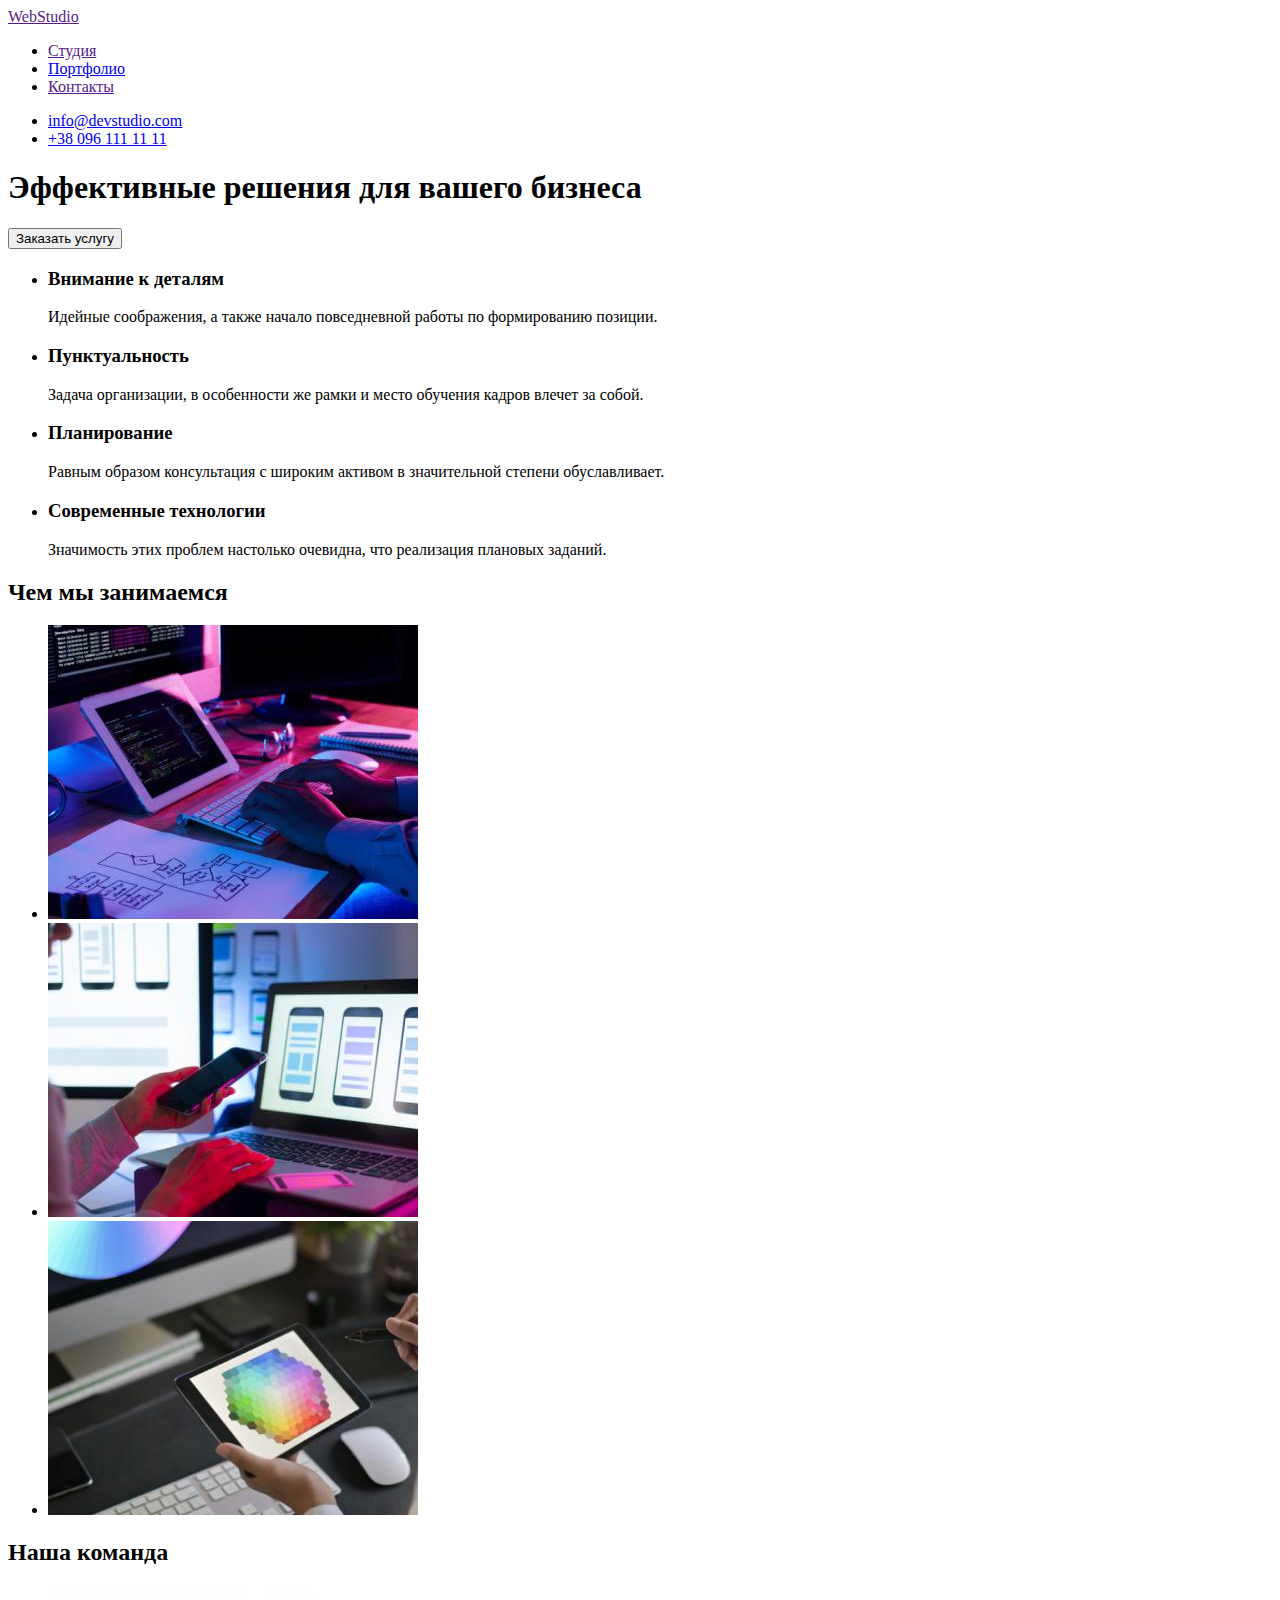
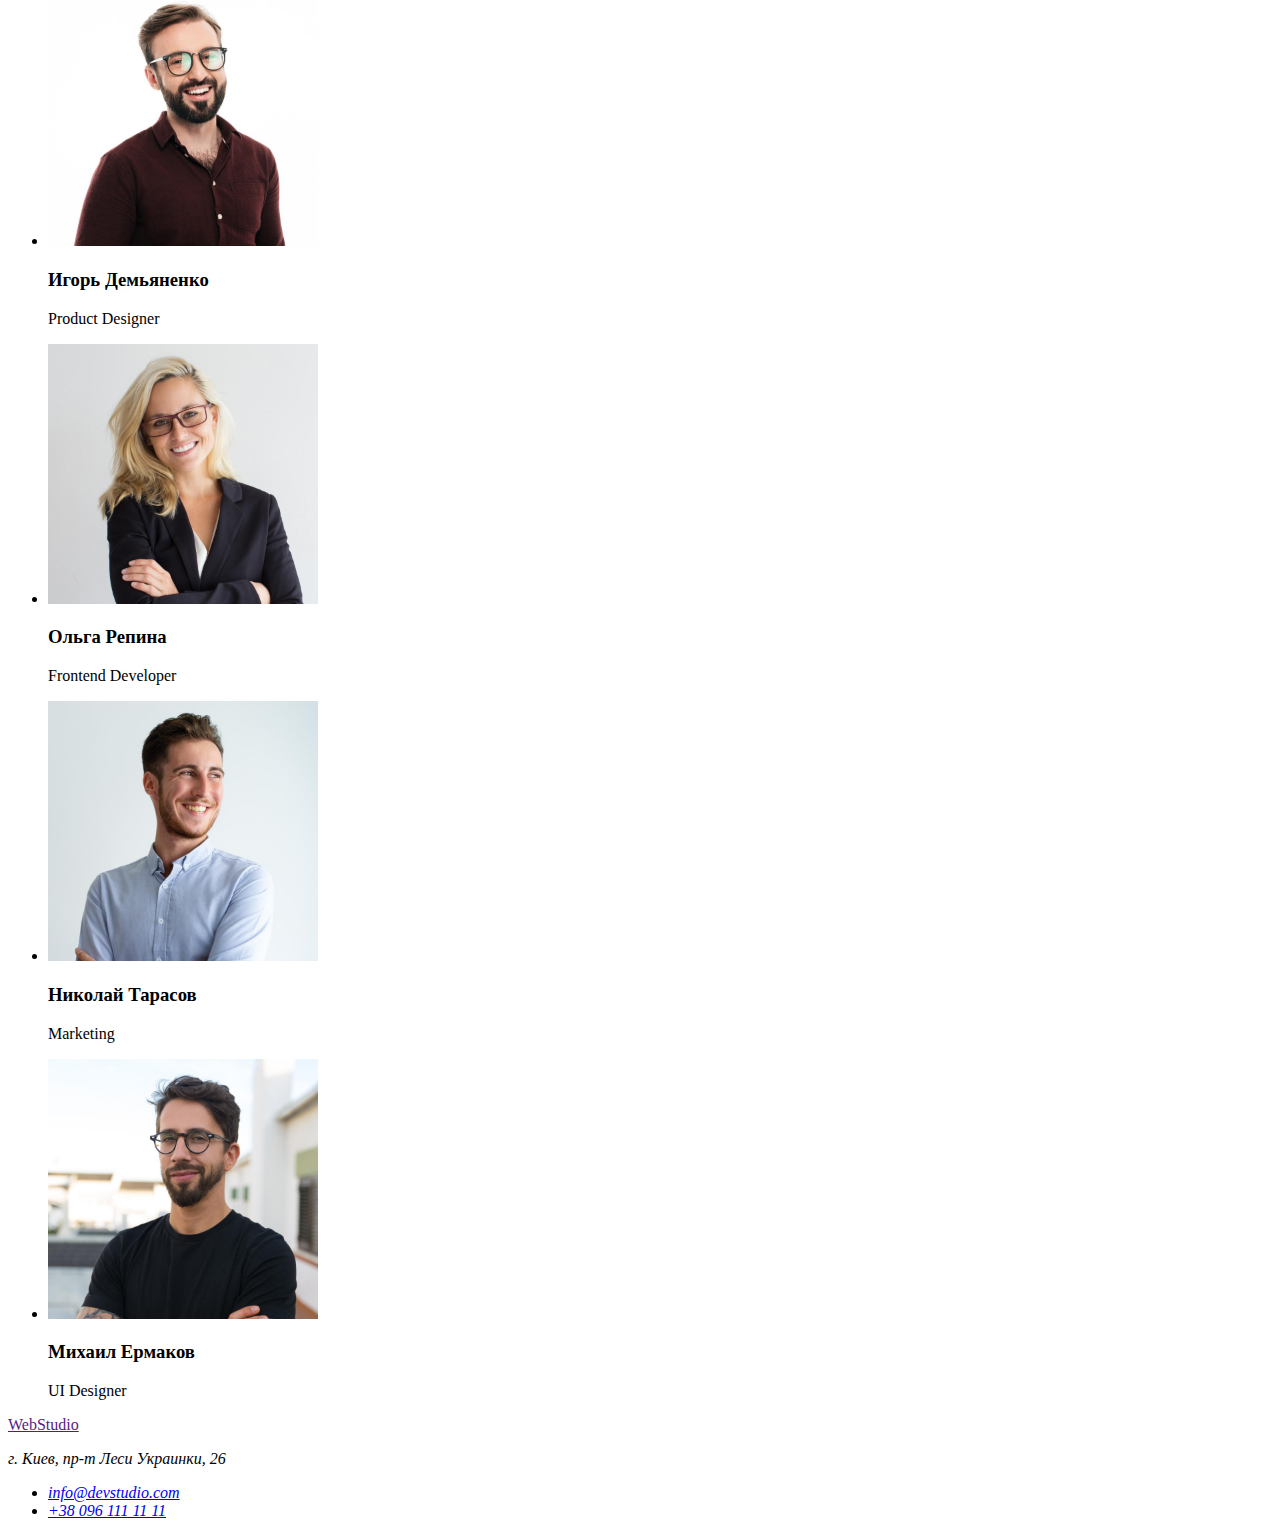
==== index.html @ 6f2aebb4 "Summary" ====
<!DOCTYPE html>
<html lang="ru">
  <head>
    <meta charset="UTF-8" />
    <meta http-equiv="X-UA-Compatible" content="IE=edge" />
    <meta name="viewport" content="width=device-width, initial-scale=1.0" />
    <title>Effective solutions for your business</title>
    <link rel="stylesheet" href="./CSS/styles.css" />
    <link rel="preconnect" href="https://fonts.googleapis.com" />
    <link rel="preconnect" href="https://fonts.gstatic.com" crossorigin />
    <link
      href="https://fonts.googleapis.com/css2?family=Raleway:wght@700&family=Roboto:wght@400;500;700;900&display=swap"
      rel="stylesheet"
    />
  </head>
  <body>
    <!--Шапка-->
    <header class="header">
      <nav class="header-nav">
        <a href="" class="logo link">Web<span class="studio">Studio</span></a>
        <ul class="header-list list">
          <li><a href="" class="header-item link">Студия</a></li>
          <li>
            <a href="./portfolio.html" class="header-item link">Портфолио</a>
          </li>
          <li><a href="" class="header-item link">Контакты</a></li>
        </ul>
      </nav>
      <ul class="header-contact list link">
        <li>
          <a href="mailto:info@devstudio.com" class="header-tel link"
            >info@devstudio.com</a
          >
        </li>
        <li>
          <a href="tel:+380961111111" class="header-mail link"
            >+38 096 111 11 11</a
          >
        </li>
      </ul>
    </header>

    <main>
      <!--Секция 1 Эффективные решения для вашего бизнеса-->
      <section class="hero">
        <h1 class="hero-title">Эффективные решения для вашего бизнеса</h1>
        <button type="button" class="hero-button">Заказать услугу</button>
      </section>

      <!--Секция 2. Навыки Эффективные решения для вашего бизнеса-->
      <section>
        <h2 hidden class="visually-hidden">Навыки</h2>
        <ul class="skills-list list">
          <li class="skills-item">
            <h3 class="skills-title">Внимание к деталям</h3>
            <p class="skills-description">
              Идейные соображения, а также начало повседневной работы по
              формированию позиции.
            </p>
          </li>
          <li class="skills-item">
            <h3 class="skills-title">Пунктуальность</h3>
            <p class="skills-description">
              Задача организации, в особенности же рамки и место обучения кадров
              влечет за собой.
            </p>
          </li>
          <li class="skills-item">
            <h3 class="skills-title">Планирование</h3>
            <p class="skills-description">
              Равным образом консультация с широким активом в значительной
              степени обуславливает.
            </p>
          </li>
          <li class="skills-item">
            <h3 class="skills-title">Современные технологии</h3>
            <p class="skills-description">
              Значимость этих проблем настолько очевидна, что реализация
              плановых заданий.
            </p>
          </li>
        </ul>
      </section>

      <!--Секция 3 Чем мы занимаемся-->
      <section class="activity">
        <h2 class="activity-title">Чем мы занимаемся</h2>
        <ul class="activity-list list">
          <li>
            <img
              src="./images/keyboard.jpg"
              alt="руки с клавиатурой"
              width="370"
            />
          </li>
          <li>
            <img src="images/phone.jpg" alt="руки с телефонов" width="370" />
          </li>
          <li>
            <img
              src="./images/planshet.jpg"
              alt="руки с планшетом"
              width="370"
            />
          </li>
        </ul>
      </section>

      <!--Секция 4 Наша команда-->
      <section class="team">
        <h2 class="team-title">Наша команда</h2>
        <ul class="team-list list">
          <li>
            <img
              src="./images/team/img.jpg"
              alt="Игорь Демьяненко"
              width="270"
            />
            <h3 class="team-people">Игорь Демьяненко</h3>
            <p class="team-position">Product Designer</p>
          </li>
          <li>
            <img
              src="./images/team/img (1).jpg"
              alt="Ольга Репина"
              width="270"
            />
            <h3 class="team-people">Ольга Репина</h3>
            <p class="team-position">Frontend Developer</p>
          </li>
          <li>
            <img
              src="./images/team/img (2).jpg"
              alt="Николай Тарасов"
              width="270"
            />
            <h3 class="team-people">Николай Тарасов</h3>
            <p class="team-position">Marketing</p>
          </li>
          <li>
            <img
              src="./images/team/img (3).jpg"
              alt="Михаил Ермаков"
              width="270"
            />
            <h3 class="team-people">Михаил Ермаков</h3>
            <p class="team-position">UI Designer</p>
          </li>
        </ul>
      </section>
    </main>

    <footer class="footer">
      <a href="" class="logo link">Web<span class="studio">Studio</span></a>
      <address class="address">
        <p class="address-location">г. Киев, пр-т Леси Украинки, 26</p>
        <ul class="footer-contacts list">
          <li>
            <a href="mailto:info@devstudio.com" class="footer-mail link"
              >info@devstudio.com</a
            >
          </li>
          <li>
            <a href="tel:+380961111111" class="footer-tel link"
              >+38 096 111 11 11</a
            >
          </li>
        </ul>
      </address>
    </footer>
  </body>
</html>
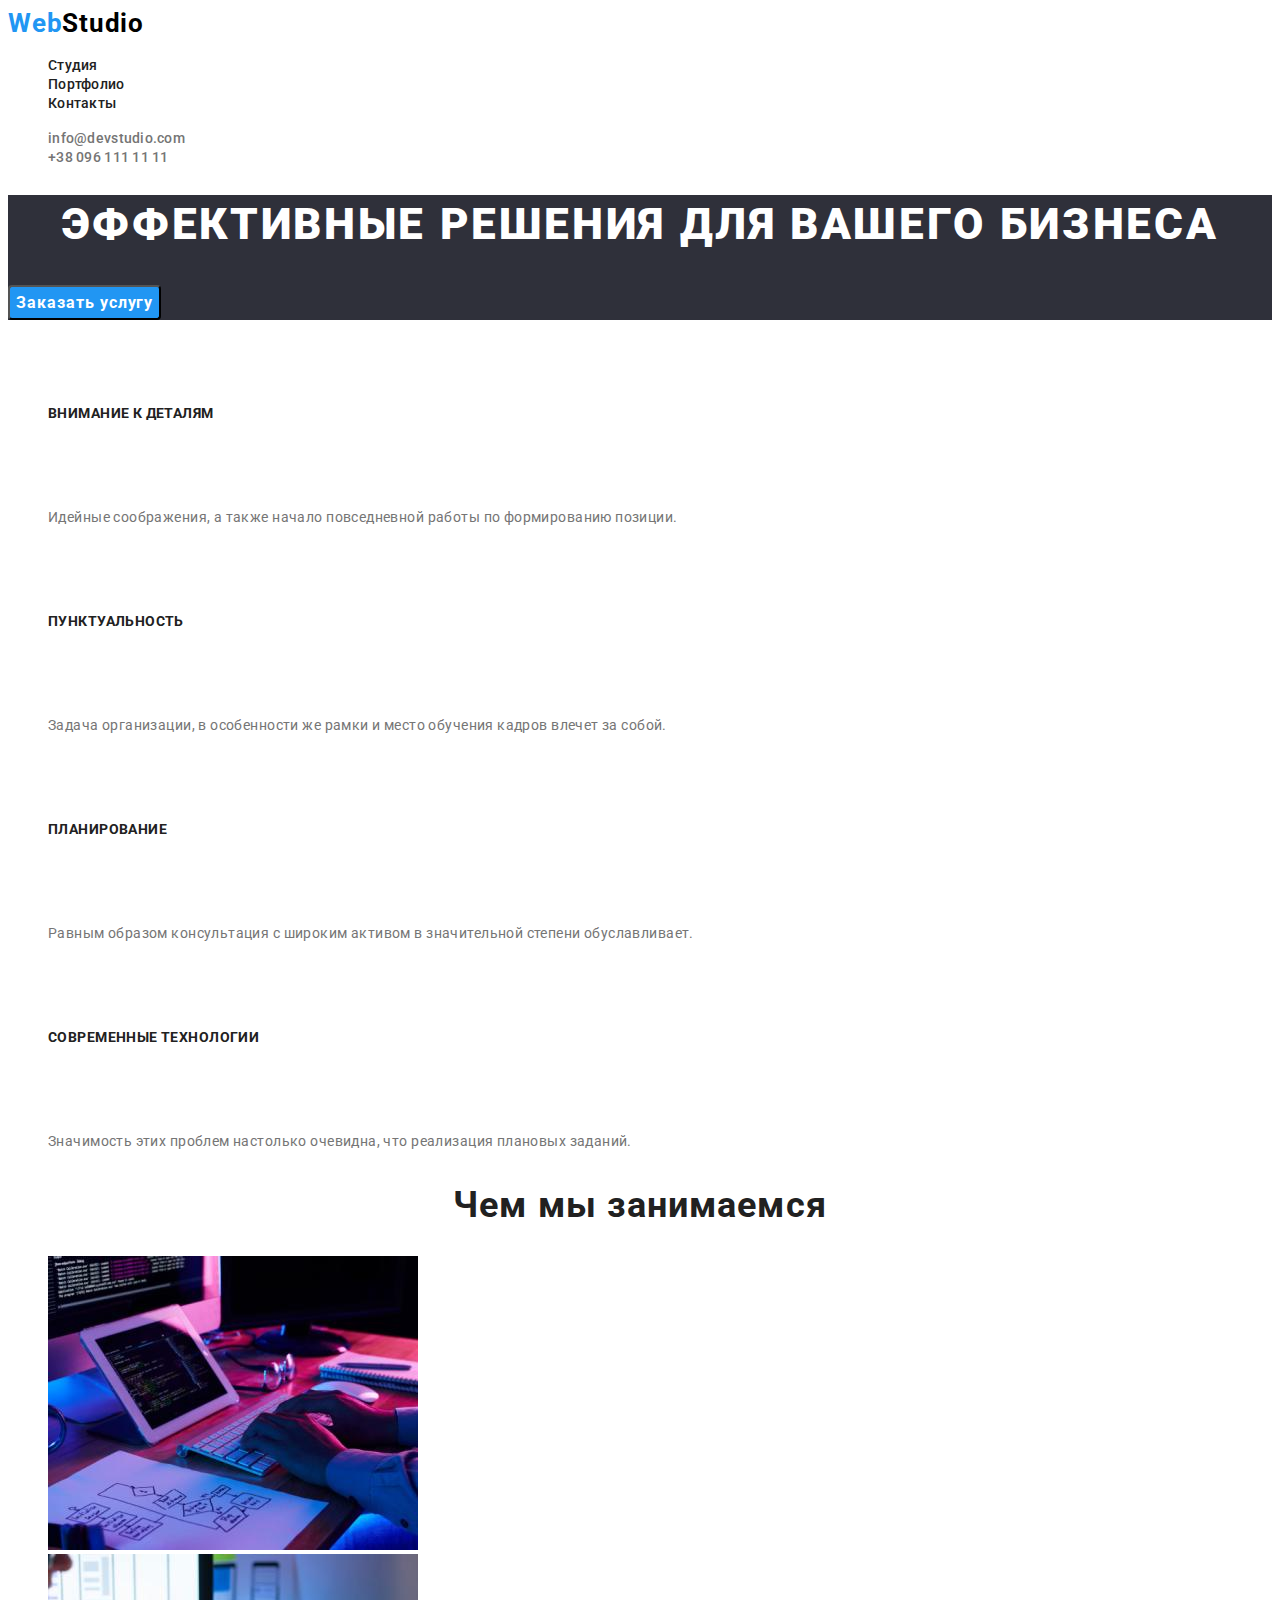
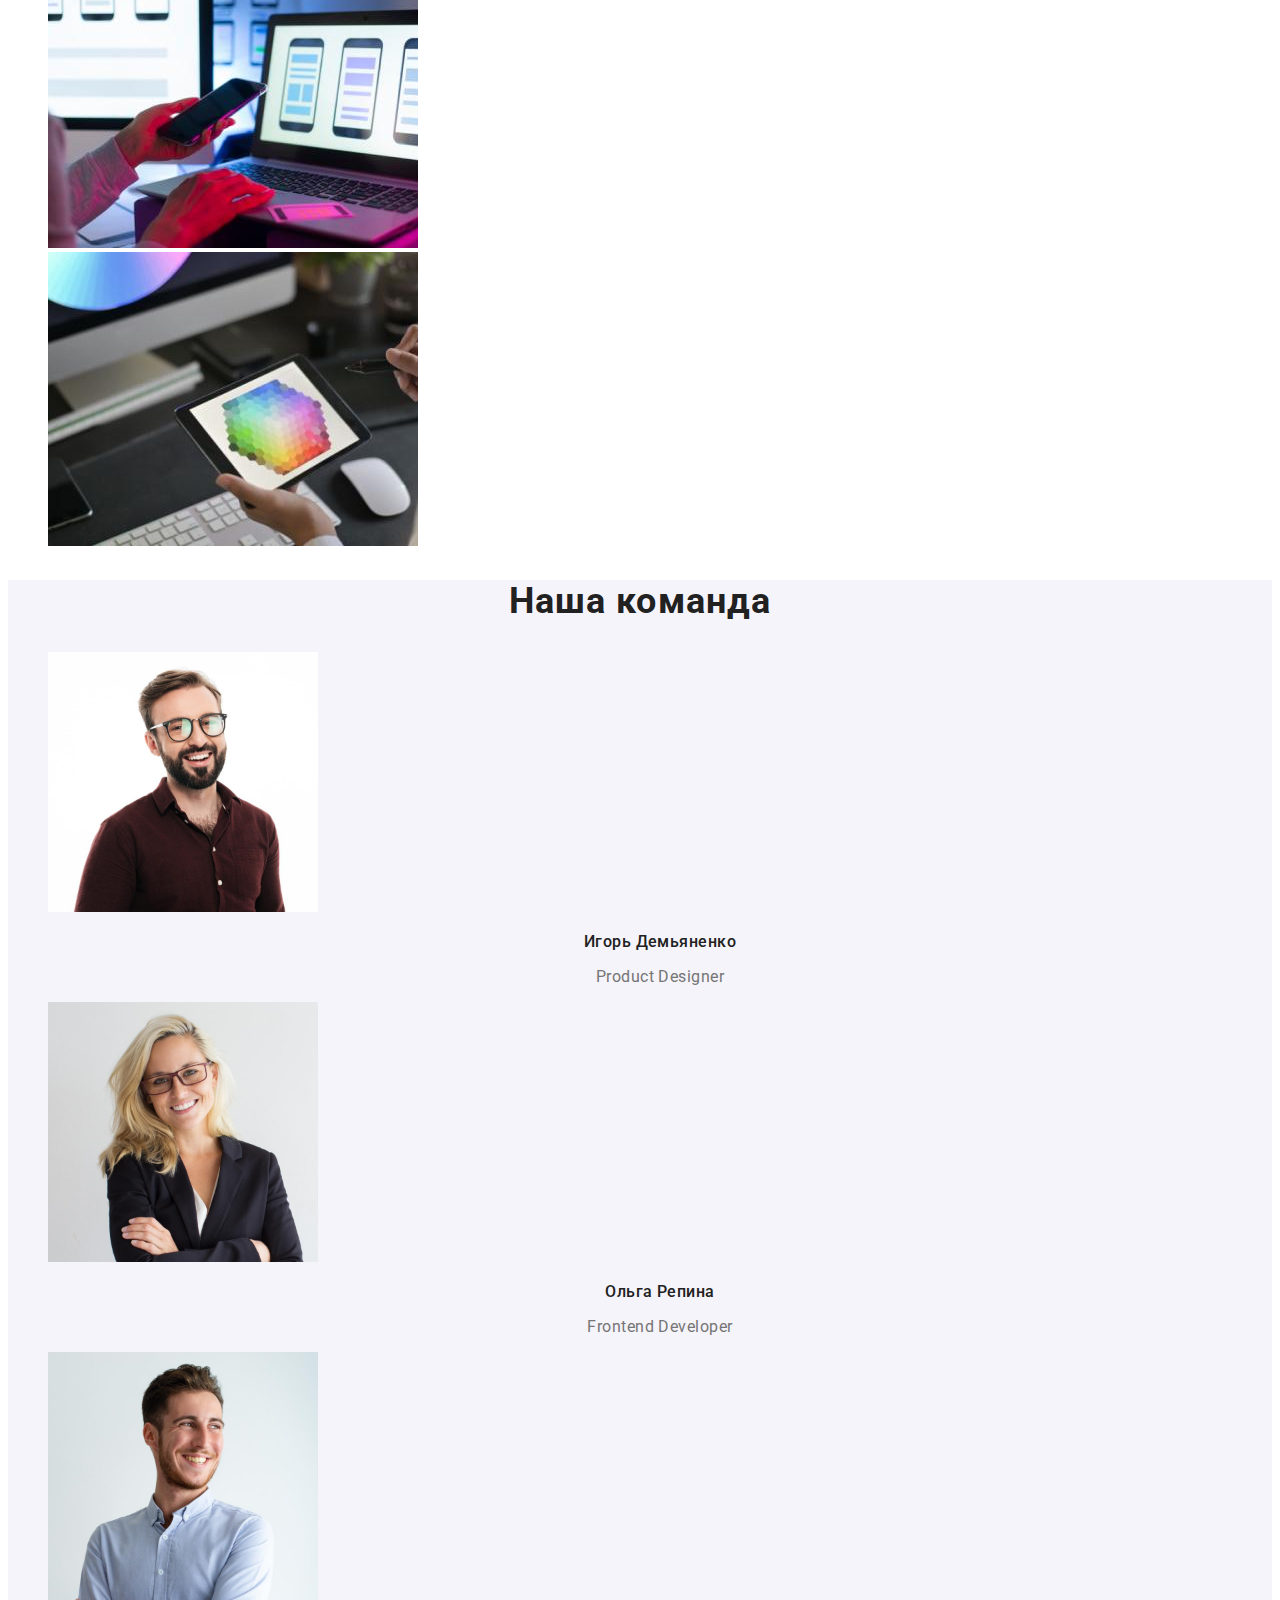
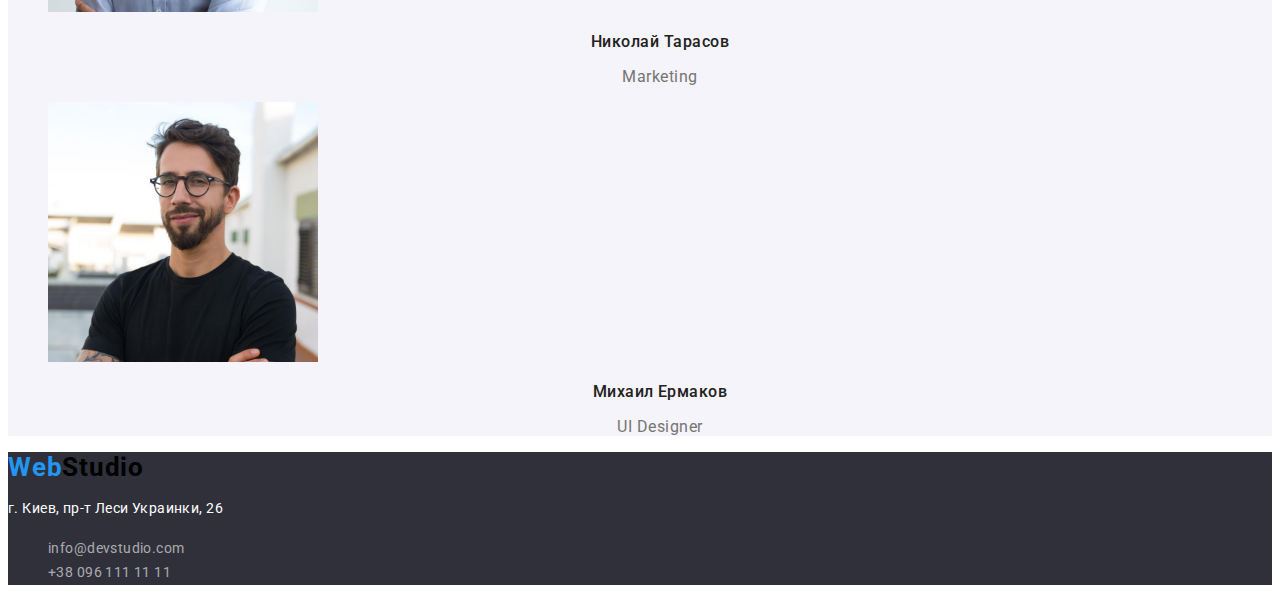
==== commit 195cc918: "upd" ====
--- a/index.html
+++ b/index.html
@@ -4,14 +4,14 @@
     <meta charset="UTF-8" />
     <meta http-equiv="X-UA-Compatible" content="IE=edge" />
     <meta name="viewport" content="width=device-width, initial-scale=1.0" />
-    <title>Effective solutions for your business</title>
-    <link rel="stylesheet" href="./CSS/styles.css" />
     <link rel="preconnect" href="https://fonts.googleapis.com" />
     <link rel="preconnect" href="https://fonts.gstatic.com" crossorigin />
     <link
       href="https://fonts.googleapis.com/css2?family=Raleway:wght@700&family=Roboto:wght@400;500;700;900&display=swap"
       rel="stylesheet"
     />
+    <link rel="stylesheet" href="./css/styles.css" />
+    <title>Effective solutions for your business</title>
   </head>
   <body>
     <!--Шапка-->
--- a/css/styles.css
+++ b/css/styles.css
@@ -0,0 +1,250 @@
+:root {
+  --first-title-color: #ffffff;
+  --second-title-color: #212121;
+  --first-btn-color: #ffffff;
+  --second-btn-color: #212121;
+}
+
+body {
+  font-family: Roboto, sans-serif;
+}
+
+.list {
+  list-style: none;
+}
+
+.link {
+  text-decoration: none;
+}
+
+/* Шапка */
+.logo {
+  font-family: "Raleway" sans-serif;
+  font-style: normal;
+  font-weight: 700;
+  font-size: 26px;
+  line-height: 1.19;
+  letter-spacing: 0.03em;
+  color: #2196f3;
+}
+
+.studio {
+  color: #000000;
+}
+
+.header-item {
+  font-weight: 500;
+  font-size: 14px;
+  line-height: 1.14;
+  letter-spacing: 0.02em;
+  color: #212121;
+}
+
+.header-item:hover,
+.header-item:focus {
+  color: #2196f3;
+}
+.header-tel:hover,
+.header-tel:focus {
+  color: #2196f3;
+}
+.header-mail:hover,
+.header-mail:focus {
+  color: #2196f3;
+}
+
+.header-tel,
+.header-mail {
+  font-weight: 500;
+  font-size: 14px;
+  line-height: 1.14;
+  letter-spacing: 0.02em;
+  color: #757575;
+}
+
+/* Герой */
+.hero-title {
+  font-weight: 900;
+  font-size: 44px;
+  line-height: 1.36;
+  text-align: center;
+  letter-spacing: 0.06em;
+  text-transform: uppercase;
+  color: var(--first-title-color);
+}
+
+.hero {
+  background-color: #2f303a;
+}
+
+.hero-button {
+  font-family: inherit;
+  font-style: normal;
+  font-weight: 700;
+  font-size: 16px;
+  line-height: 1.86;
+  display: flex;
+  align-items: center;
+  text-align: center;
+  letter-spacing: 0.06em;
+  color: var(--first-btn-color);
+  background: #2196f3;
+  border-radius: 4px;
+  cursor: pointer;
+}
+
+.hero-button:hover,
+.hero-button:focus {
+  color: #2196f3;
+}
+
+/* Навыки */
+
+.visually-hidden {
+  position: absolute;
+  white-space: nowrap;
+  width: 1px;
+  height: 1px;
+  overflow: hidden;
+  border: 0;
+  padding: 0;
+  clip: rect(0 0 0 0);
+  clip-path: inset(50%);
+  margin: -1px;
+}
+
+.skills-title {
+  font-weight: 700;
+  font-size: 14px;
+  line-height: 11.14;
+  letter-spacing: 0.03em;
+  text-transform: uppercase;
+  color: #212121;
+}
+
+.skills-description {
+  font-weight: 400;
+  font-size: 14px;
+  line-height: 1.71;
+  letter-spacing: 0.03em;
+  color: #757575;
+}
+
+/* Чем мы занимаемся */
+.activity-title {
+  font-weight: 700;
+  font-size: 36px;
+  line-height: 1.17;
+  text-align: center;
+  letter-spacing: 0.03em;
+  color: var(--second-title-color);
+}
+
+/* Наша команда */
+.team-title {
+  font-weight: 700;
+  font-size: 36px;
+  line-height: 1.17;
+  text-align: center;
+  letter-spacing: 0.03em;
+  color: var(--second-title-color);
+}
+.team {
+  background: #f5f4fa;
+}
+
+.team-people {
+  font-weight: 500;
+  font-size: 16px;
+  line-height: 1.19;
+  text-align: center;
+  letter-spacing: 0.03em;
+  color: var(--second-title-color);
+}
+
+.team-position {
+  font-weight: 400;
+  font-size: 16px;
+  line-height: 19px;
+  text-align: center;
+  letter-spacing: 0.03em;
+  color: #757575;
+}
+
+.address-location {
+  font-style: normal;
+  font-weight: 400;
+  font-size: 14px;
+  line-height: 1.71;
+  letter-spacing: 0.03em;
+  color: #ffffff;
+}
+
+.footer-mail,
+.footer-tel {
+  font-style: normal;
+  font-weight: 400;
+  font-size: 14px;
+  line-height: 1.71;
+  letter-spacing: 0.03em;
+  color: rgba(255, 255, 255, 0.6);
+}
+
+.footer {
+  background: #2f303a;
+}
+
+/* Галерея */
+.project-title {
+  font-weight: 700;
+  font-size: 18px;
+  line-height: 2;
+  letter-spacing: 0.06em;
+  color: #212121;
+}
+
+.project-discription {
+  font-weight: 400;
+  font-size: 16px;
+  line-height: 1.86;
+  letter-spacing: 0.03em;
+  color: #757575;
+}
+/* СТРАНИЦА */
+/* СТРАНИЦА 2 ПОРТФОЛИО */
+.all,
+.website,
+.app,
+.designe,
+.marketing {
+  font-family: inherit;
+  font-style: normal;
+  font-weight: 500;
+  font-size: 16px;
+  line-height: calc(26 / 16);
+  text-align: center;
+  letter-spacing: 0.03em;
+  color: var(--first-btn-color);
+  cursor: pointer;
+}
+
+.all:hover,
+.all:focus {
+  background: #2196f3;
+}
+.website:hover,
+.website:focus {
+  background: #2196f3;
+}
+.app:hover,
+.app:focus {
+  background: #2196f3;
+}
+.designe:hover,
+.designe:focus {
+  background: #2196f3;
+}
+.marketing:hover,
+.marketing:focus {
+  background: #2196f3;
+}
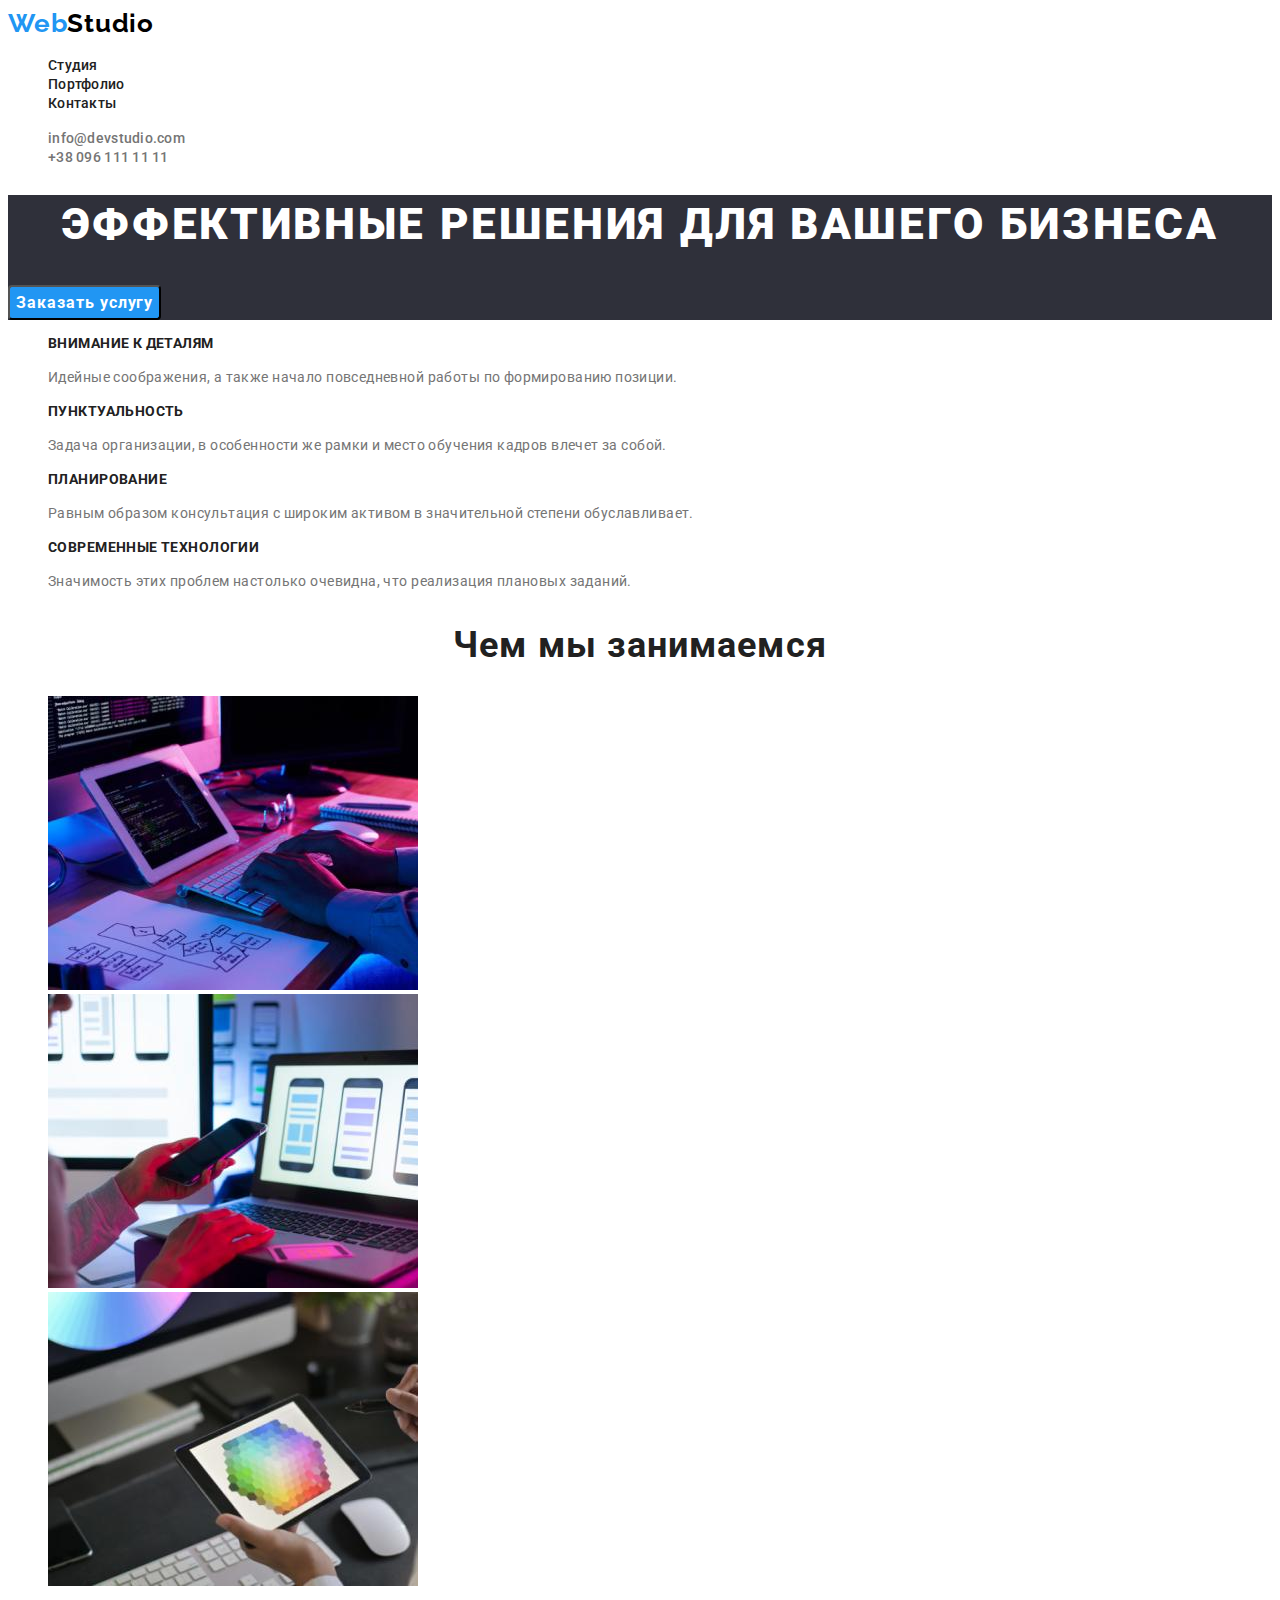
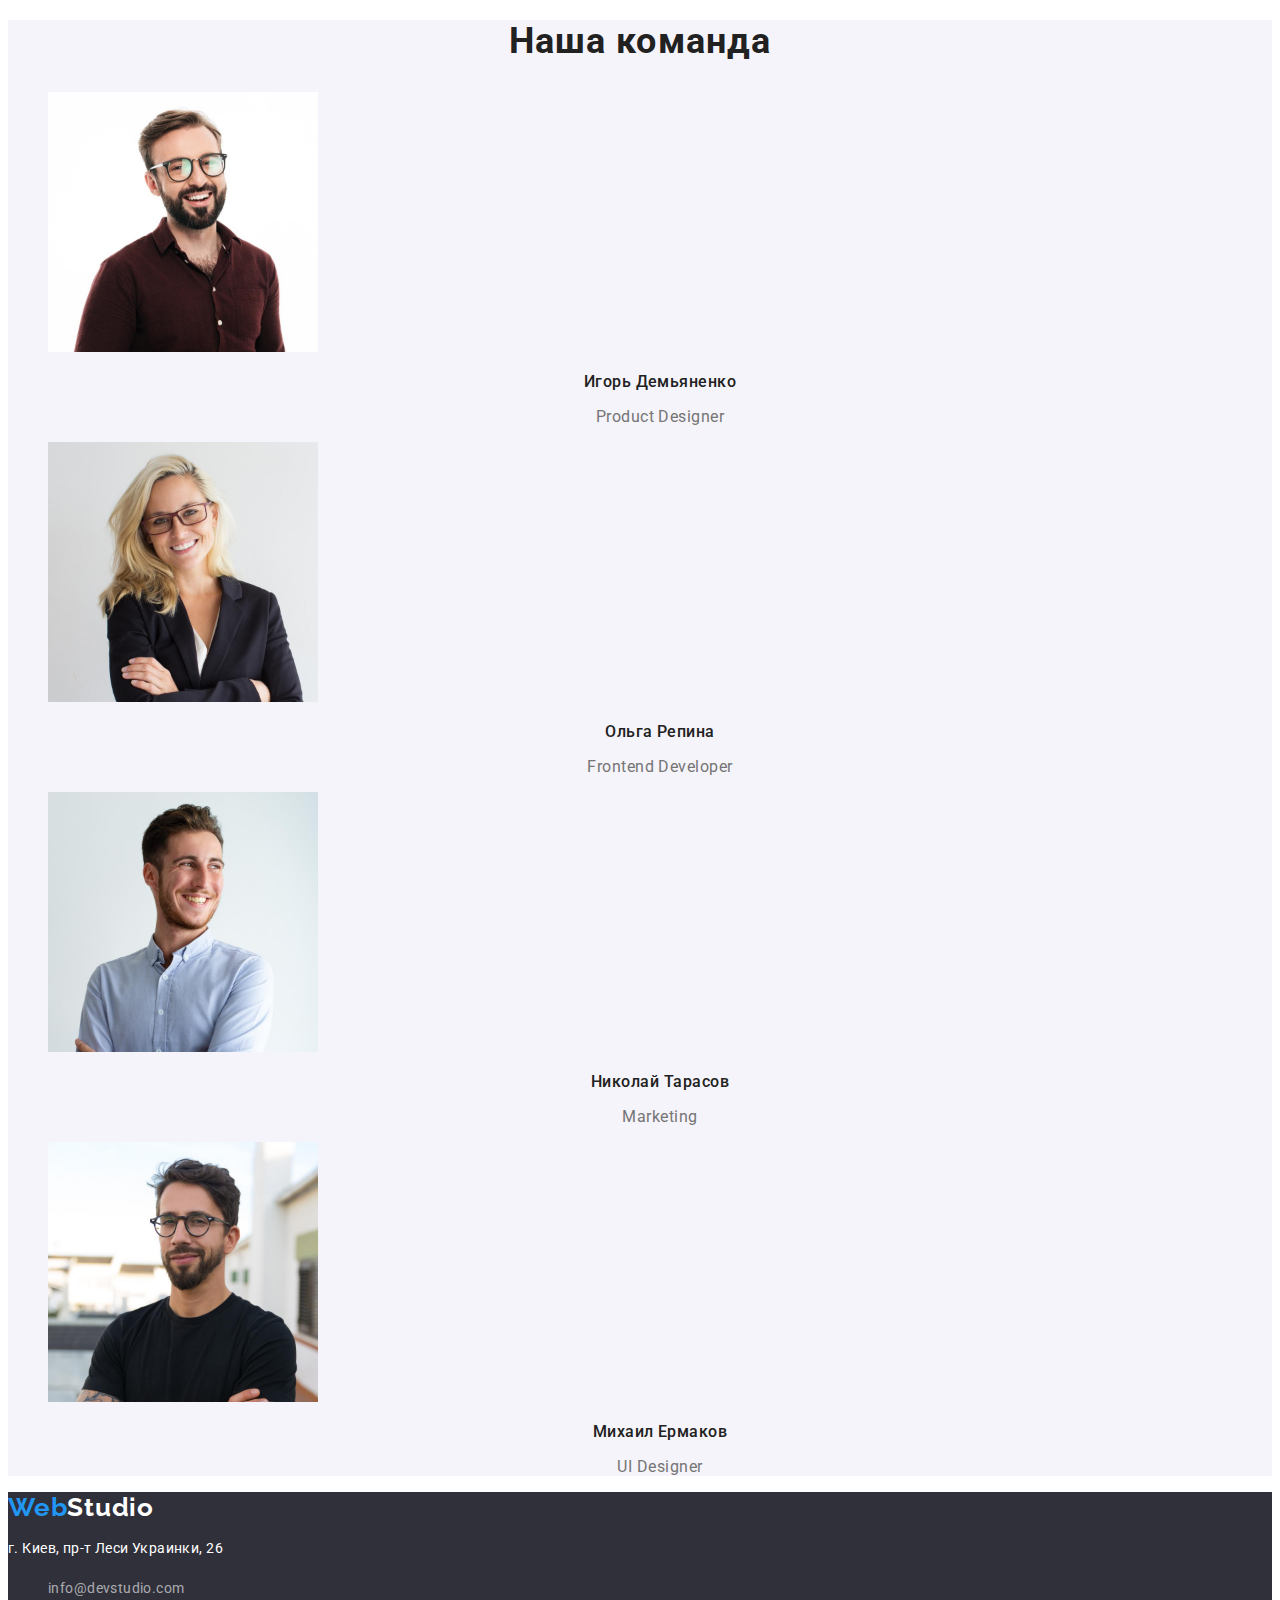
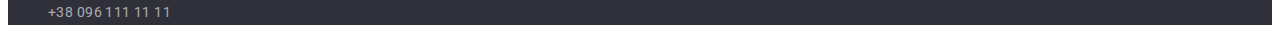
==== commit 201e76d2: "New" ====
--- a/index.html
+++ b/index.html
@@ -17,7 +17,9 @@
     <!--Шапка-->
     <header class="header">
       <nav class="header-nav">
-        <a href="" class="logo link">Web<span class="studio">Studio</span></a>
+        <a href="" class="logo link"
+          >Web<span class="studio-footer-black">Studio</span></a
+        >
         <ul class="header-list list">
           <li><a href="" class="header-item link">Студия</a></li>
           <li>
@@ -151,7 +153,9 @@
     </main>
 
     <footer class="footer">
-      <a href="" class="logo link">Web<span class="studio">Studio</span></a>
+      <a href="" class="logo link"
+        >Web<span class="studio_footer">Studio</span></a
+      >
       <address class="address">
         <p class="address-location">г. Киев, пр-т Леси Украинки, 26</p>
         <ul class="footer-contacts list">
--- a/css/styles.css
+++ b/css/styles.css
@@ -19,7 +19,7 @@
 
 /* Шапка */
 .logo {
-  font-family: "Raleway" sans-serif;
+  font-family: raleway, sans-serif;
   font-style: normal;
   font-weight: 700;
   font-size: 26px;
@@ -27,9 +27,11 @@
   letter-spacing: 0.03em;
   color: #2196f3;
 }
-
-.studio {
-  color: #000000;
+.studio-footer-black{
+    color: #000000;
+}
+.studio-footer-wight {
+    color: #FFFFFF;
 }
 
 .header-item {
@@ -116,7 +118,7 @@
 .skills-title {
   font-weight: 700;
   font-size: 14px;
-  line-height: 11.14;
+  line-height: 1.14;
   letter-spacing: 0.03em;
   text-transform: uppercase;
   color: #212121;
@@ -183,7 +185,6 @@
 .footer-mail,
 .footer-tel {
   font-style: normal;
-  font-weight: 400;
   font-size: 14px;
   line-height: 1.71;
   letter-spacing: 0.03em;
@@ -210,6 +211,18 @@
   letter-spacing: 0.03em;
   color: #757575;
 }
+
+.studio_footer {
+    font-family: "Raleway" sans-serif;
+    font-style: normal;
+    font-weight: 700;
+    font-size: 26px;
+    line-height: 1.19;
+    letter-spacing: 0.03em;
+    color: #FFFFFF;
+}
+
+
 /* СТРАНИЦА */
 /* СТРАНИЦА 2 ПОРТФОЛИО */
 .all,
